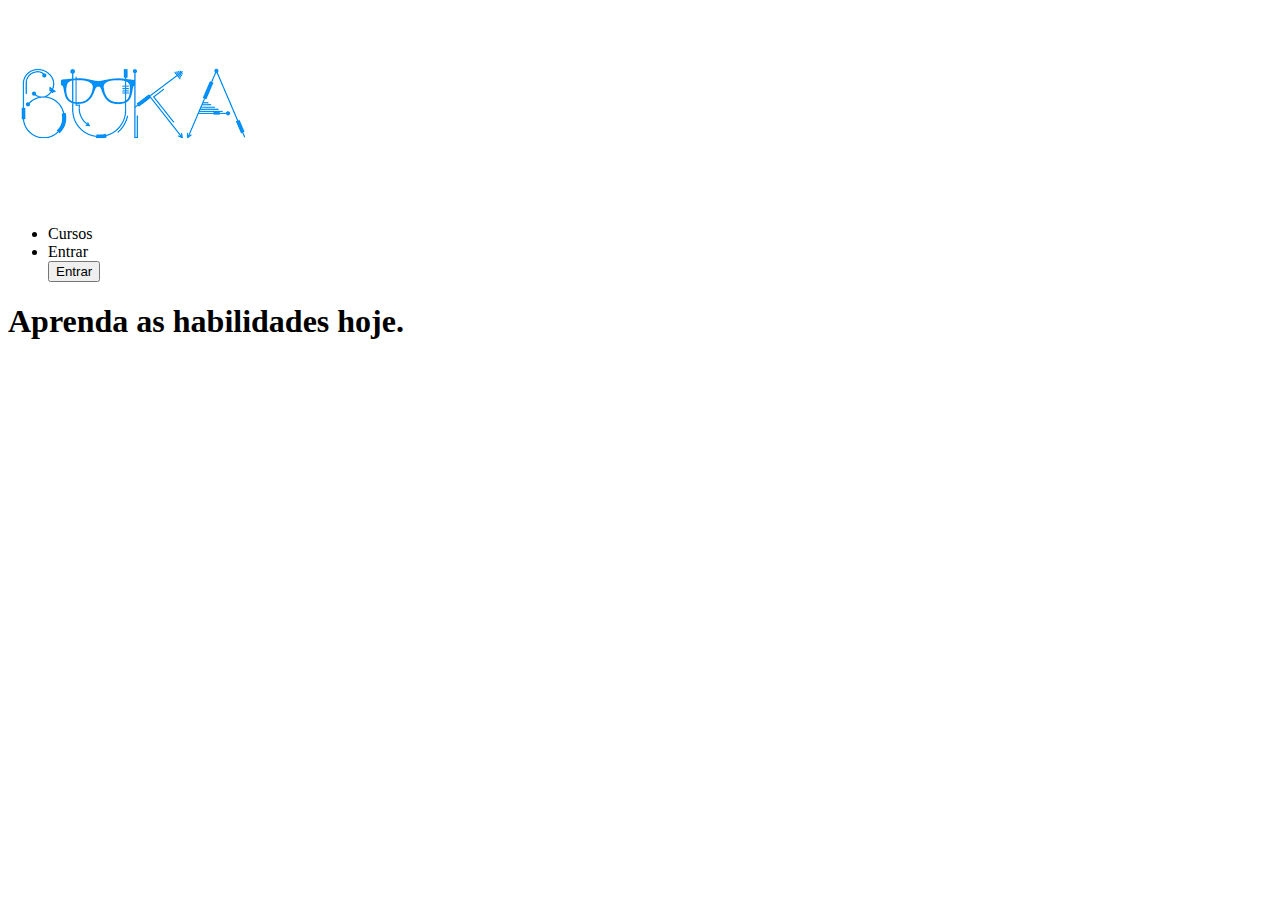
==== home.html @ 849b298f "Aula de Sexta-Feira" ====
<!DOCTYPE html>
<html lang="en">
<head>
    <meta charset="UTF-8">
    <meta name="viewport" content="width=device-width, initial-scale=1.0">
    <title>Tags Semantica</title>
</head>
<body>

    <header>

    <nav>
        <img src="./buka.png" alt="">
        <ul>

            <li>Cursos</li>
            <li>Entrar</li>
            <button> Entrar</button>
            
        </ul>

    </nav>
        

    </header>


    <section>
        <h1> Aprenda as habilidades hoje.</h1>
    </section>
    
</body>
</html>
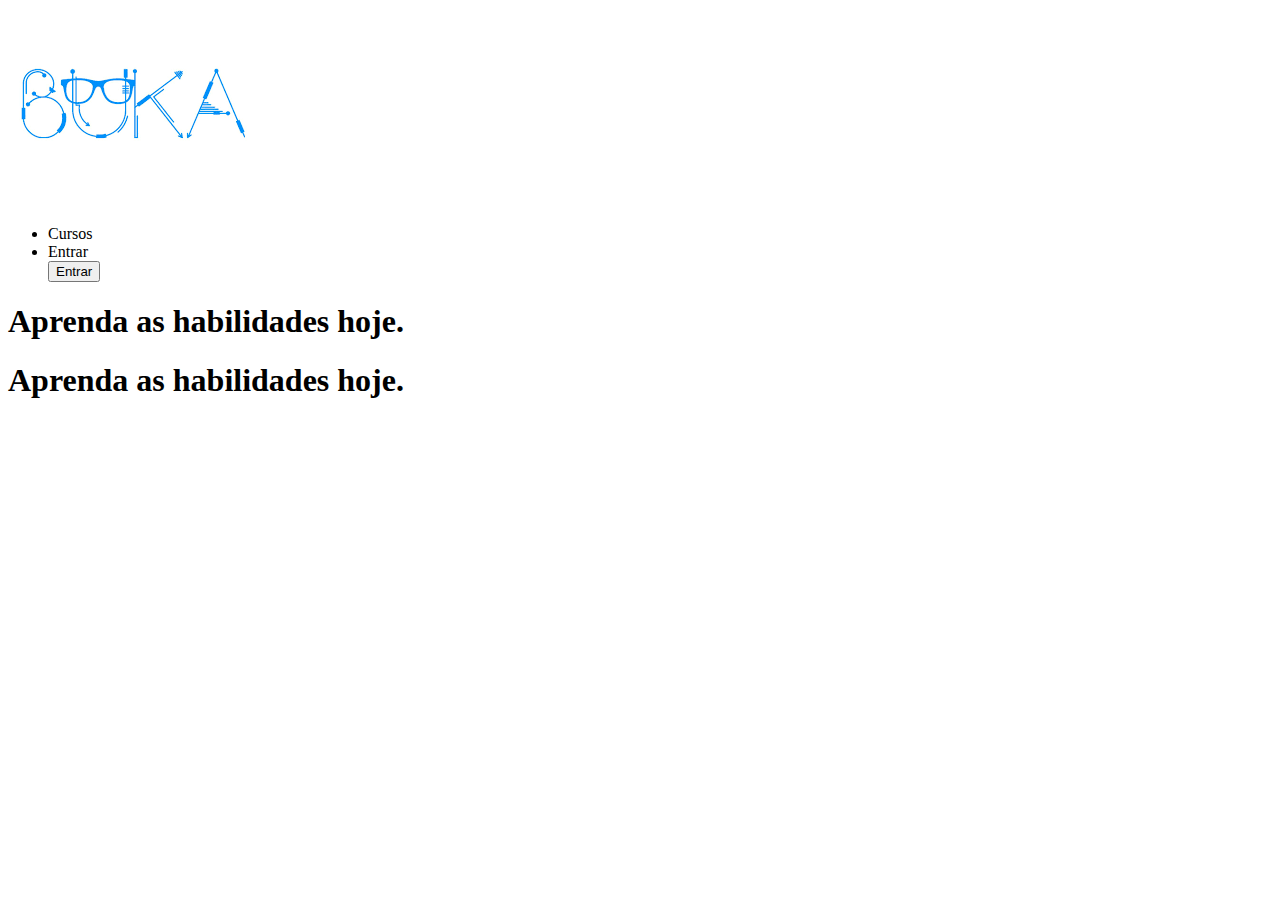
==== commit 35d96fd8: "Nova atua" ====
--- a/home.html
+++ b/home.html
@@ -27,6 +27,7 @@
 
     <section>
         <h1> Aprenda as habilidades hoje.</h1>
+        <h1> Aprenda as habilidades hoje.</h1>
     </section>
     
 </body>
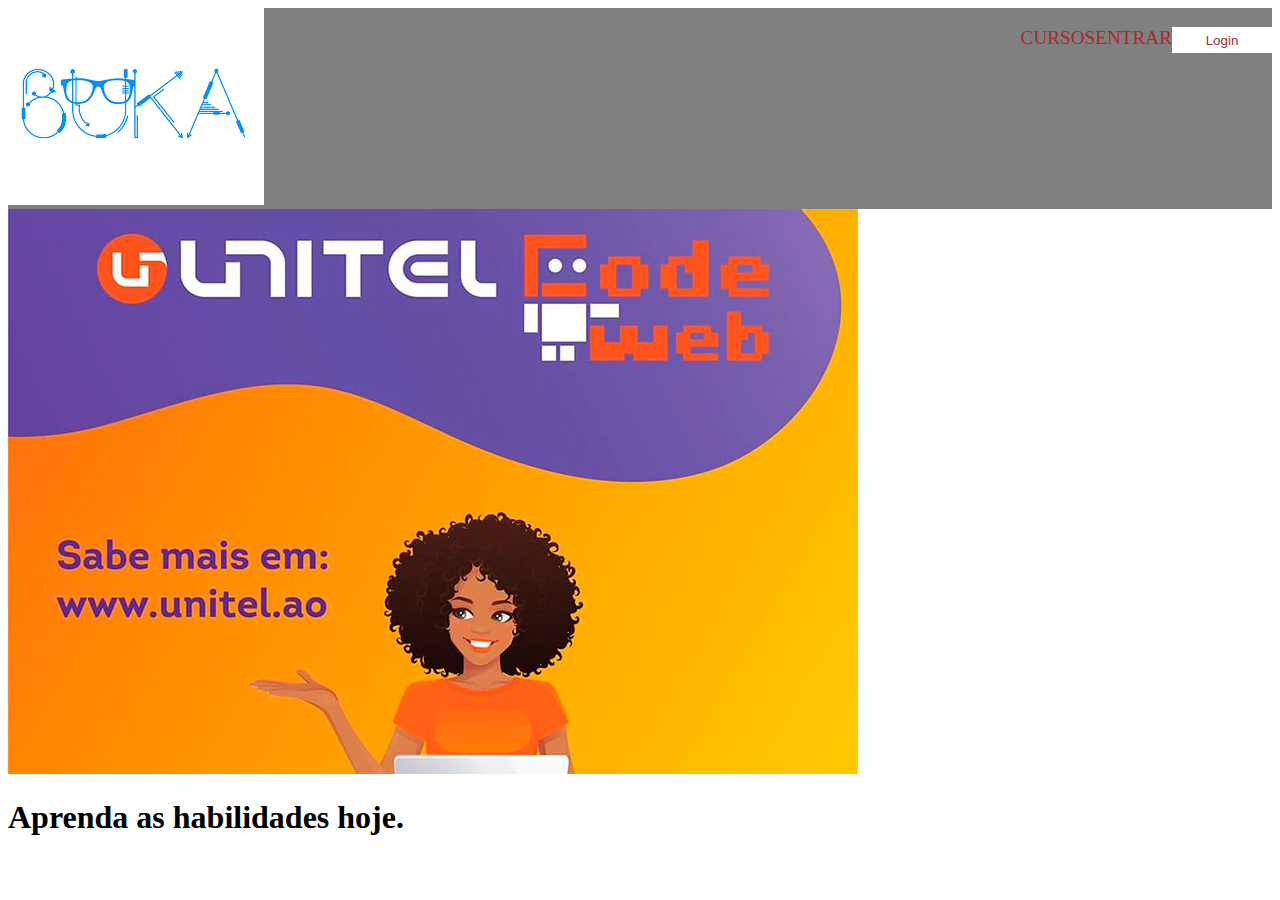
==== commit 386cb57a: "aula dee segunda feeira dia 11" ====
--- a/home.html
+++ b/home.html
@@ -4,10 +4,12 @@
     <meta charset="UTF-8">
     <meta name="viewport" content="width=device-width, initial-scale=1.0">
     <title>Tags Semantica</title>
+
+    <link rel="stylesheet" href="style.css">
 </head>
 <body>
 
-    <header>
+    <header class="container"> 
 
     <nav>
         <img src="./buka.png" alt="">
@@ -15,20 +17,18 @@
 
             <li>Cursos</li>
             <li>Entrar</li>
-            <button> Entrar</button>
+            <button> Login </button>
             
         </ul>
-
     </nav>
-        
-
+    
     </header>
 
-
+    <img src="./unitel.jpg" alt="">
     <section>
         <h1> Aprenda as habilidades hoje.</h1>
-        <h1> Aprenda as habilidades hoje.</h1>
-    </section>
+     </section>
+     
     
 </body>
 </html>--- a/style.css
+++ b/style.css
@@ -0,0 +1,40 @@
+header {
+    color:brown;
+    background-color: gray;
+    
+}
+
+button{
+    color: brown;
+    background-color: white;
+    border: none;
+    height: 26px;
+    width: 100px;
+
+}
+
+
+
+ul{
+font-size: 16px;
+float: right;
+font-size: 1.2em;
+text-align: right;
+list-style: none;
+text-transform: uppercase;
+display: flex;
+
+
+}
+
+li{
+    font-size: 1em;
+
+}
+
+
+
+container{
+
+    
+}